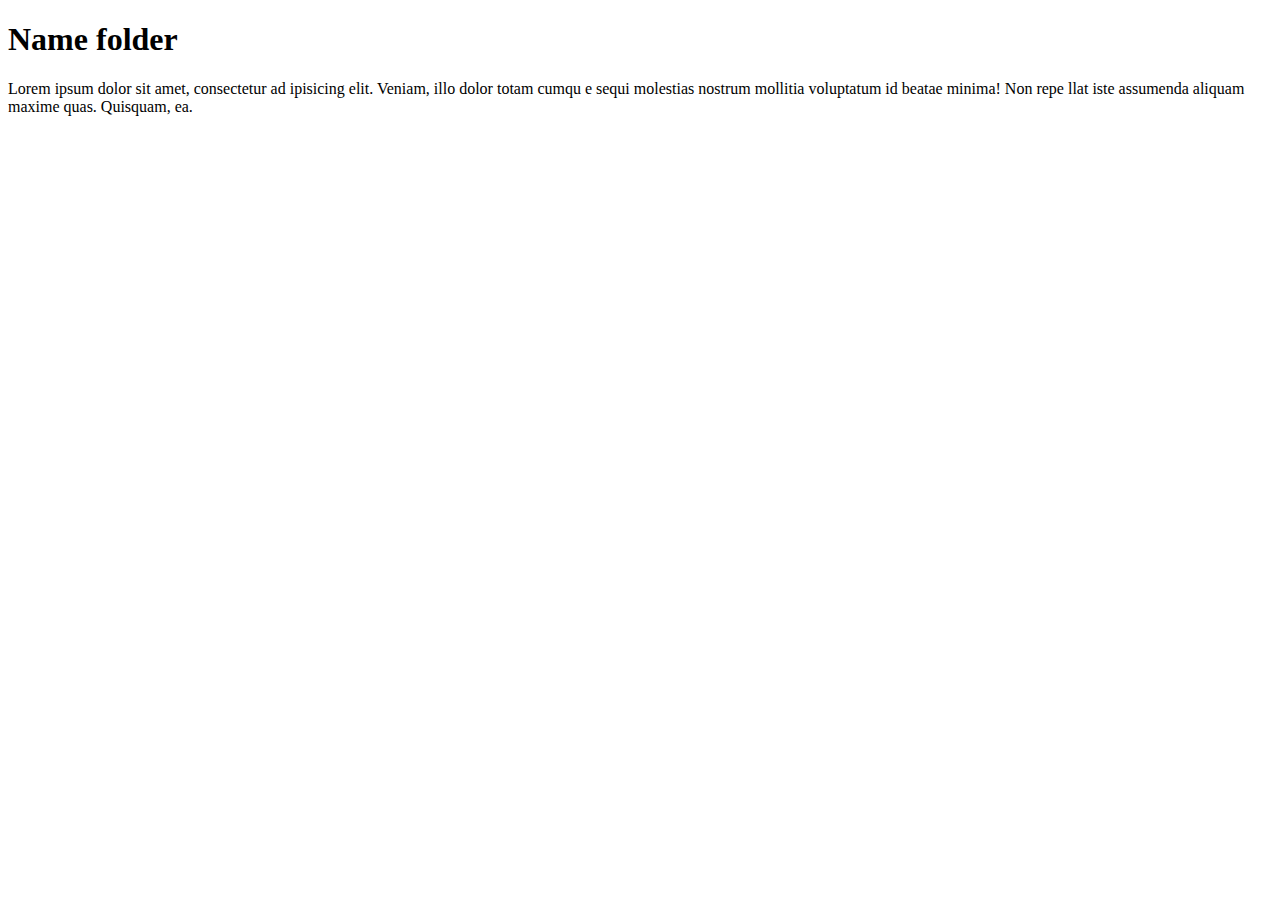
==== name.html @ 52527b3c "initial commit" ====
<!DOCTYPE html>
<html lang="en">
<head>
    <meta charset="UTF-8">
    <meta name="viewport" content="width=device-width, initial-scale=1.0">
    <title>Document</title>
</head>
<body>
    <h1>Name folder</h1>
    <p>Lorem ipsum dolor sit amet, consectetur ad
        ipisicing elit. Veniam, illo dolor totam cumqu
        e sequi molestias nostrum mollitia voluptatum id beatae minima! Non repe
        llat iste assumenda aliquam maxime quas. Quisquam, ea.</p>
</body>
</html>
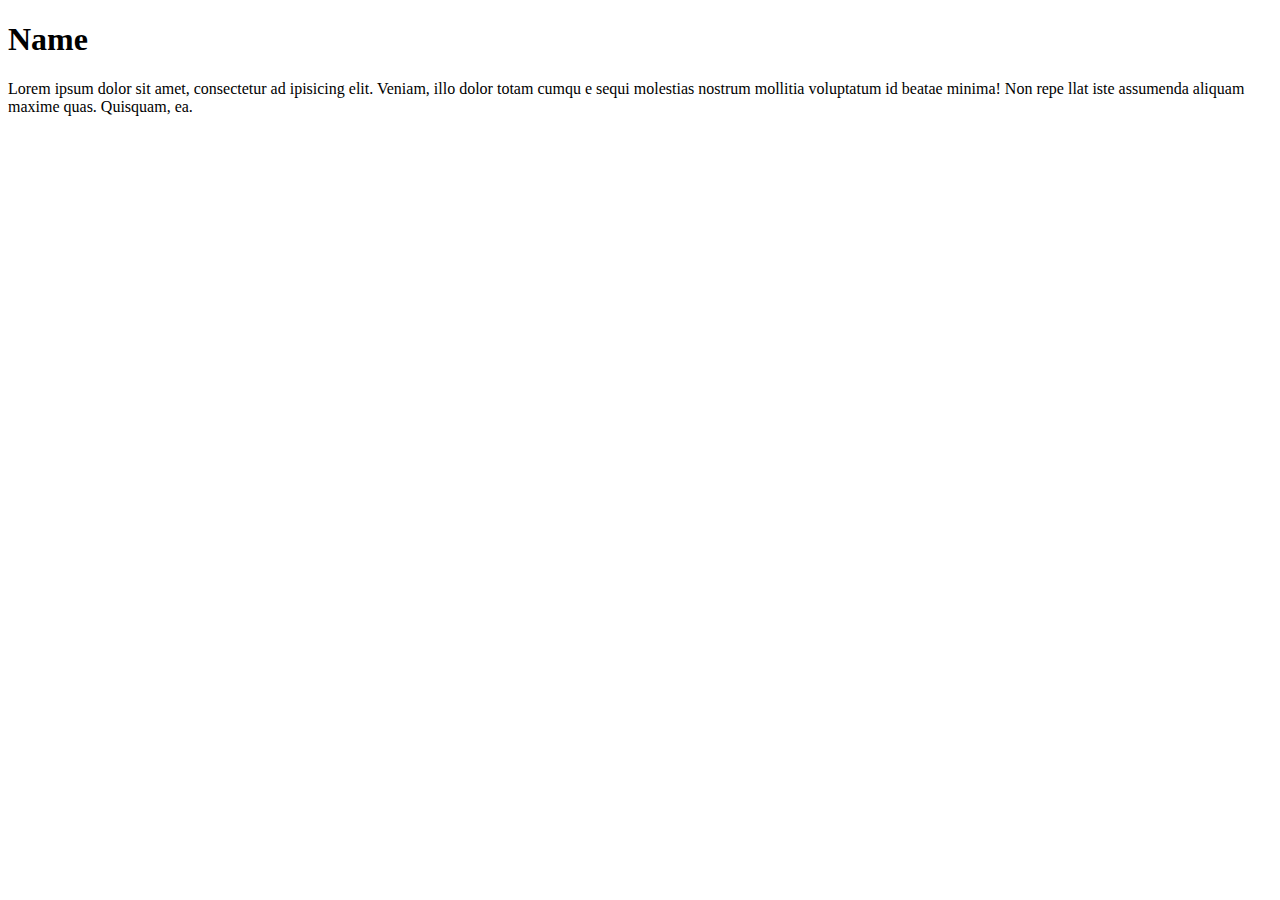
==== commit cca44d96: "now add" ====
--- a/name.html
+++ b/name.html
@@ -6,7 +6,7 @@
     <title>Document</title>
 </head>
 <body>
-    <h1>Name folder</h1>
+    <h1>Name </h1>
     <p>Lorem ipsum dolor sit amet, consectetur ad
         ipisicing elit. Veniam, illo dolor totam cumqu
         e sequi molestias nostrum mollitia voluptatum id beatae minima! Non repe
